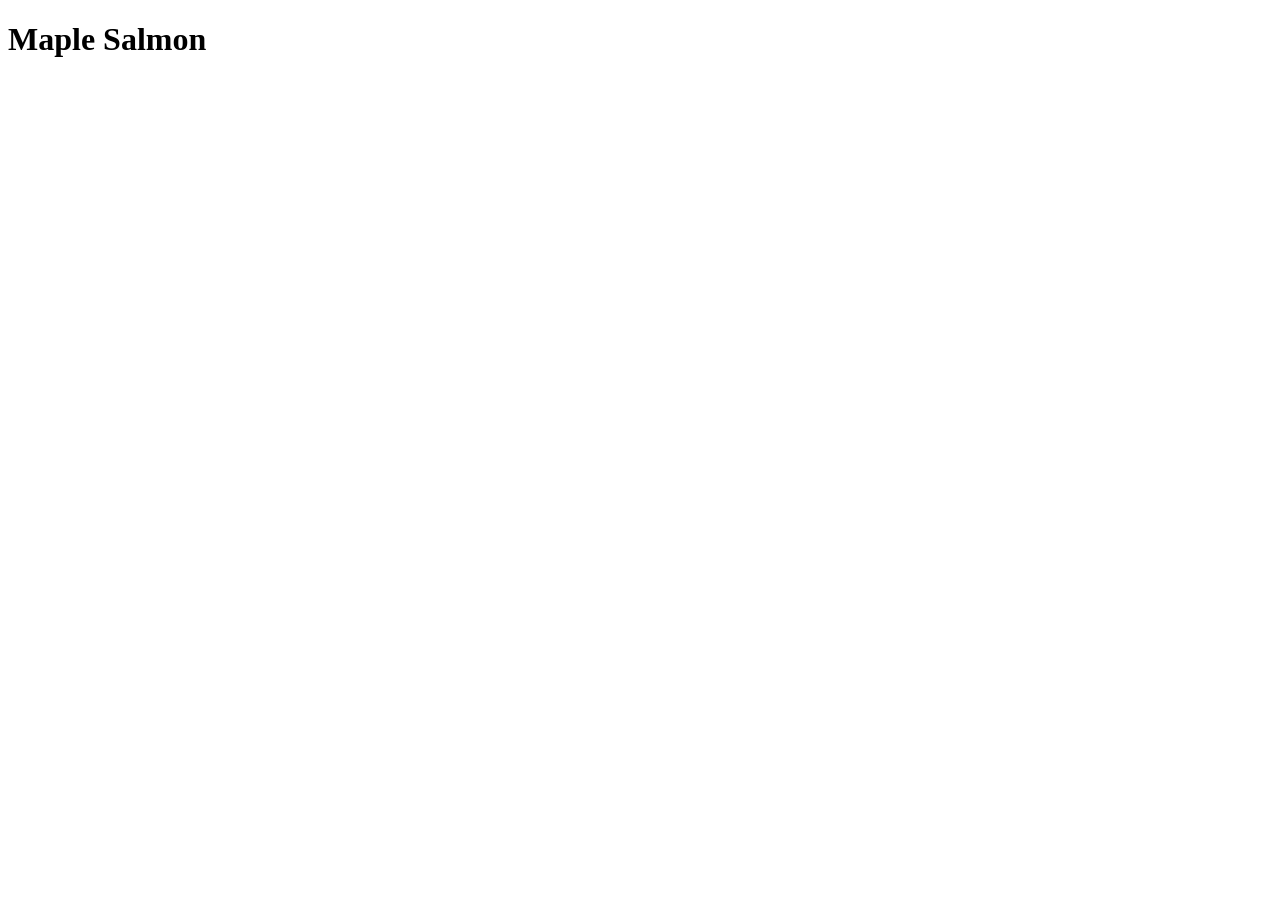
==== recipes/maple_salmon.html @ 20cc6193 "Add maple_salmon.html boilerplate" ====
<!DOCTYPE html>
<html lang="en">
<head>
    <meta charset="UTF-8">
    <meta name="viewport" content="width=device-width, initial-scale=1.0">
    <title>Maple Salmon</title>
</head>
<body>
    <h1>Maple Salmon</h1>
</body>
</html>
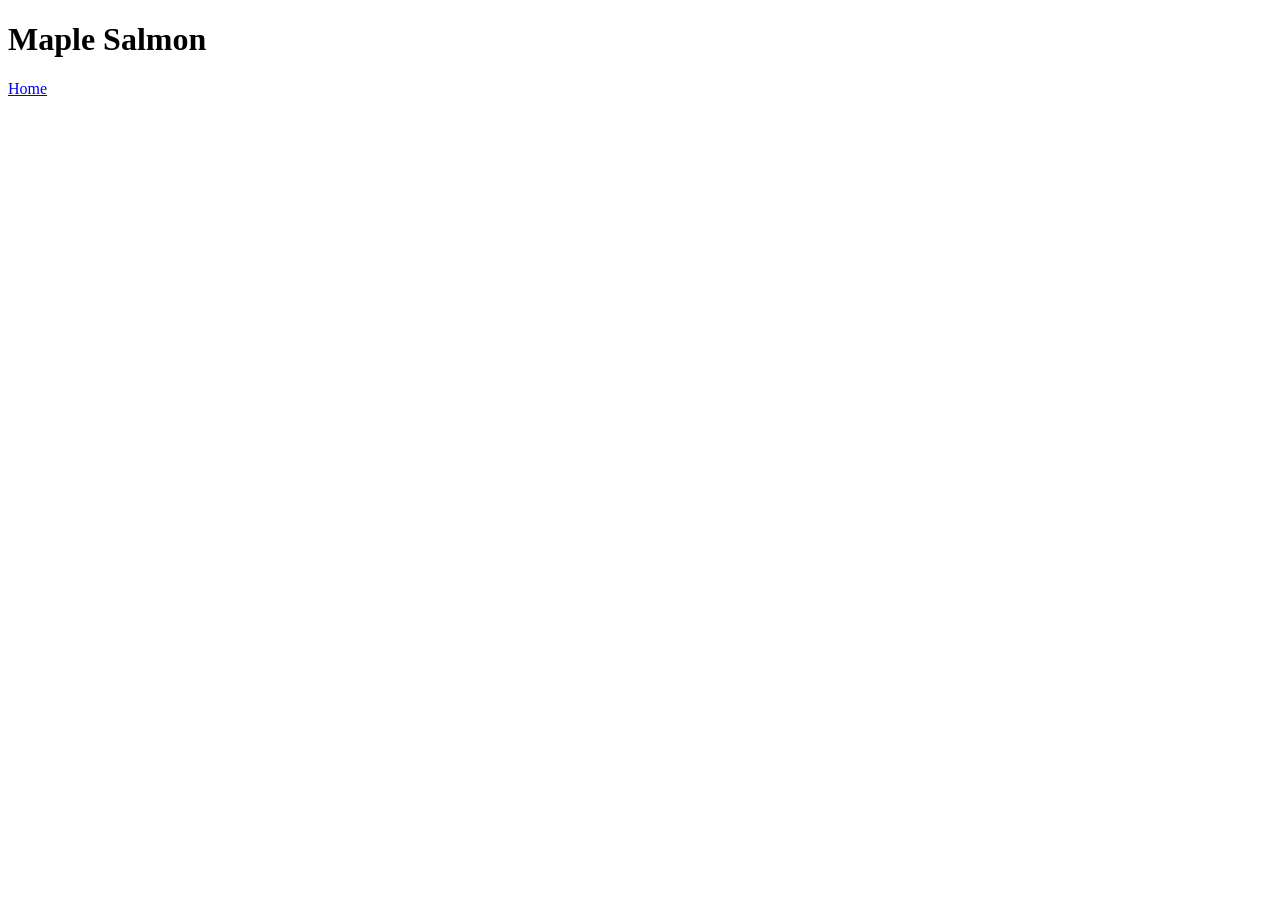
==== commit d2cbfdb6: "Add back-to-home link to maple_salmon.html This lets the user navigate back to the home webpage" ====
--- a/recipes/maple_salmon.html
+++ b/recipes/maple_salmon.html
@@ -7,5 +7,6 @@
 </head>
 <body>
     <h1>Maple Salmon</h1>
+    <a href="../index.html">Home</a>
 </body>
 </html>
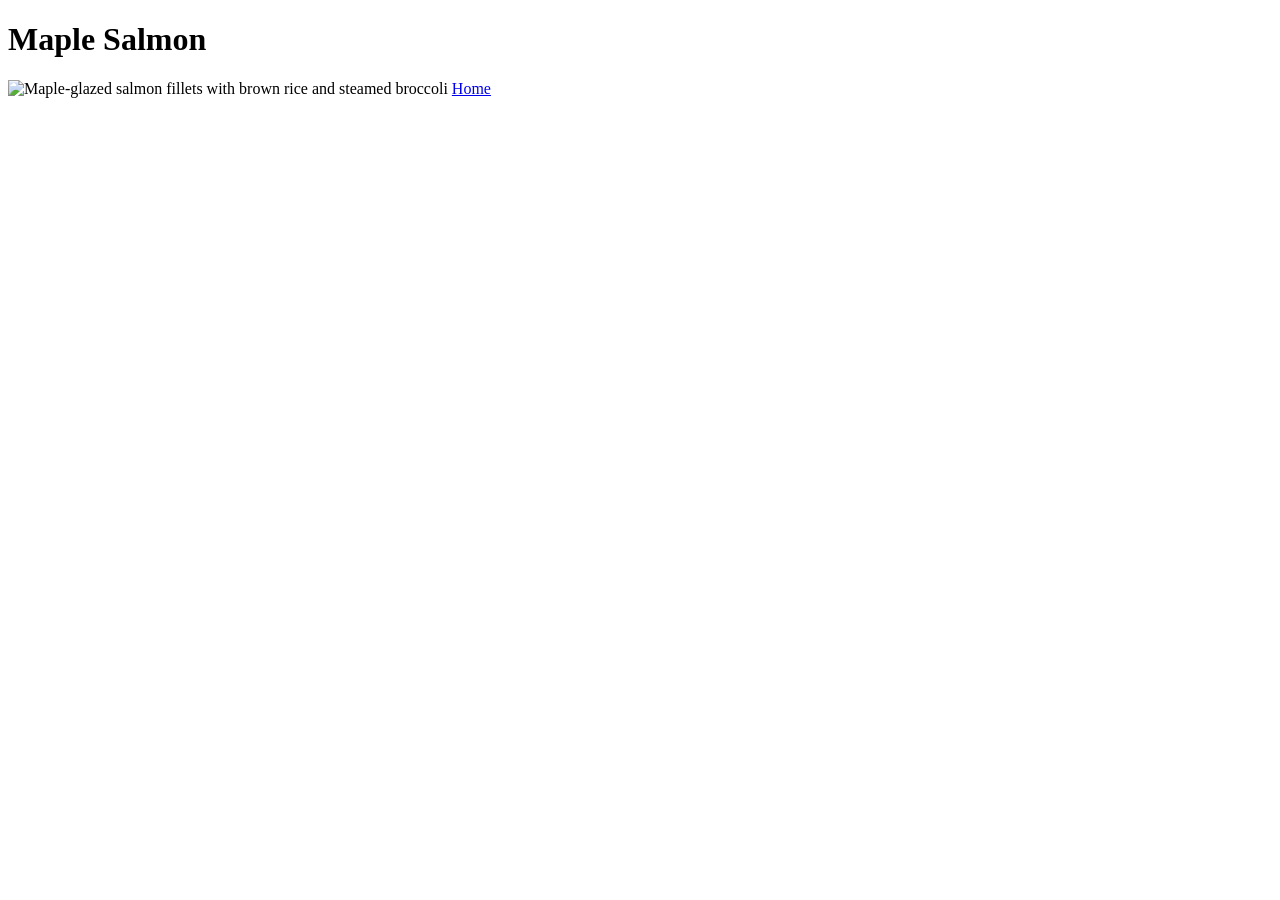
==== commit c28e7b06: "Resize salmon image to 400px" ====
--- a/recipes/maple_salmon.html
+++ b/recipes/maple_salmon.html
@@ -7,6 +7,7 @@
 </head>
 <body>
     <h1>Maple Salmon</h1>
+    <img src="../images/maple_salmon.jpg" alt="Maple-glazed salmon fillets with brown rice and steamed broccoli" height="400" width="400">
     <a href="../index.html">Home</a>
 </body>
 </html>
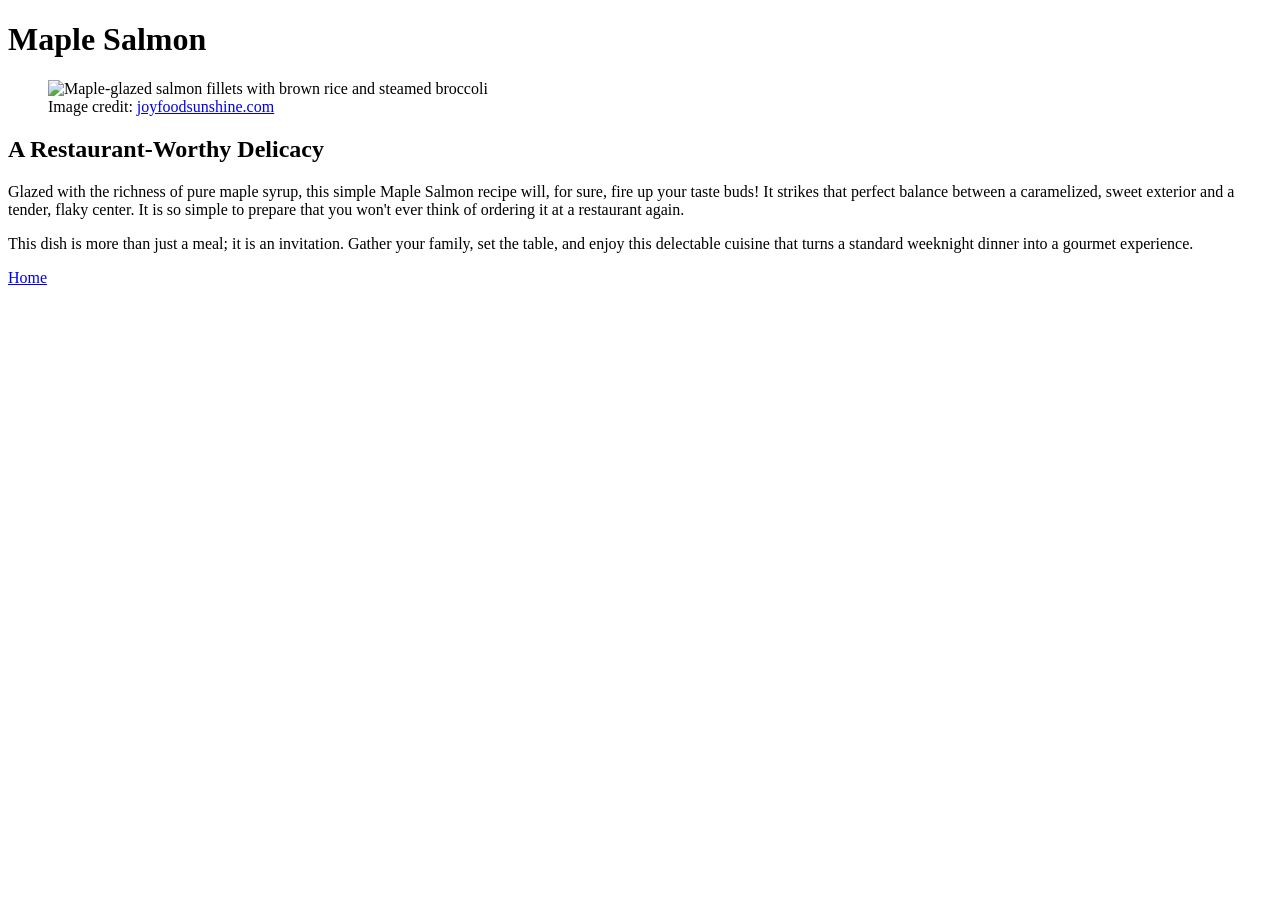
==== commit fa992f19: "Add description heading and content Added a brief description of the recipe to help ease the reader " ====
--- a/recipes/maple_salmon.html
+++ b/recipes/maple_salmon.html
@@ -1,13 +1,26 @@
 <!DOCTYPE html>
 <html lang="en">
+
 <head>
     <meta charset="UTF-8">
     <meta name="viewport" content="width=device-width, initial-scale=1.0">
     <title>Maple Salmon</title>
 </head>
+
 <body>
     <h1>Maple Salmon</h1>
-    <img src="../images/maple_salmon.jpg" alt="Maple-glazed salmon fillets with brown rice and steamed broccoli" height="400" width="400">
+    <figure>
+        <img src="../images/maple_salmon.jpg" alt="Maple-glazed salmon fillets with brown rice and steamed broccoli"
+            height="400" width="400">
+        <figcaption>
+            Image credit: <a href="https://joyfoodsunshine.com/" rel="noreferrer"
+                target="_blank">joyfoodsunshine.com</a>
+        </figcaption>
+    </figure>
+    <h2>A Restaurant-Worthy Delicacy</h2>
+    <p>Glazed with the richness of pure maple syrup, this simple Maple Salmon recipe will, for sure, fire up your taste buds! It strikes that perfect balance between a caramelized, sweet exterior and a tender, flaky center. It is so simple to prepare that you won't ever think of ordering it at a restaurant again.</p>
+    <p>This dish is more than just a meal; it is an invitation. Gather your family, set the table, and enjoy this delectable cuisine that turns a standard weeknight dinner into a gourmet experience.</p>
     <a href="../index.html">Home</a>
 </body>
+
 </html>
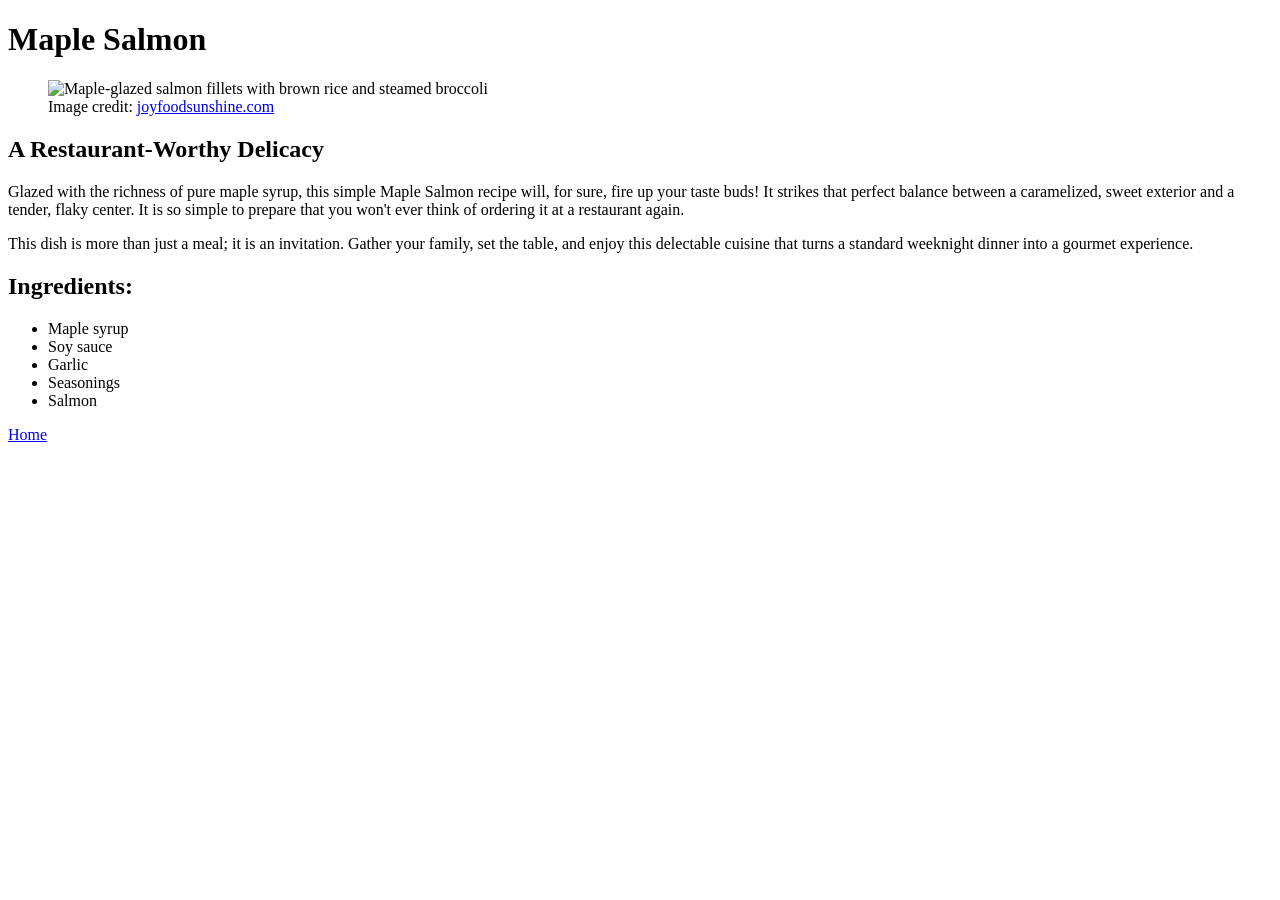
==== commit 7c403a9d: "Add ingredients list" ====
--- a/recipes/maple_salmon.html
+++ b/recipes/maple_salmon.html
@@ -20,6 +20,14 @@
     <h2>A Restaurant-Worthy Delicacy</h2>
     <p>Glazed with the richness of pure maple syrup, this simple Maple Salmon recipe will, for sure, fire up your taste buds! It strikes that perfect balance between a caramelized, sweet exterior and a tender, flaky center. It is so simple to prepare that you won't ever think of ordering it at a restaurant again.</p>
     <p>This dish is more than just a meal; it is an invitation. Gather your family, set the table, and enjoy this delectable cuisine that turns a standard weeknight dinner into a gourmet experience.</p>
+    <h2>Ingredients:</h2>
+    <ul>
+        <li>Maple syrup</li>
+        <li>Soy sauce</li>
+        <li>Garlic</li>
+        <li>Seasonings</li>
+        <li>Salmon</li>
+    </ul>
     <a href="../index.html">Home</a>
 </body>
 
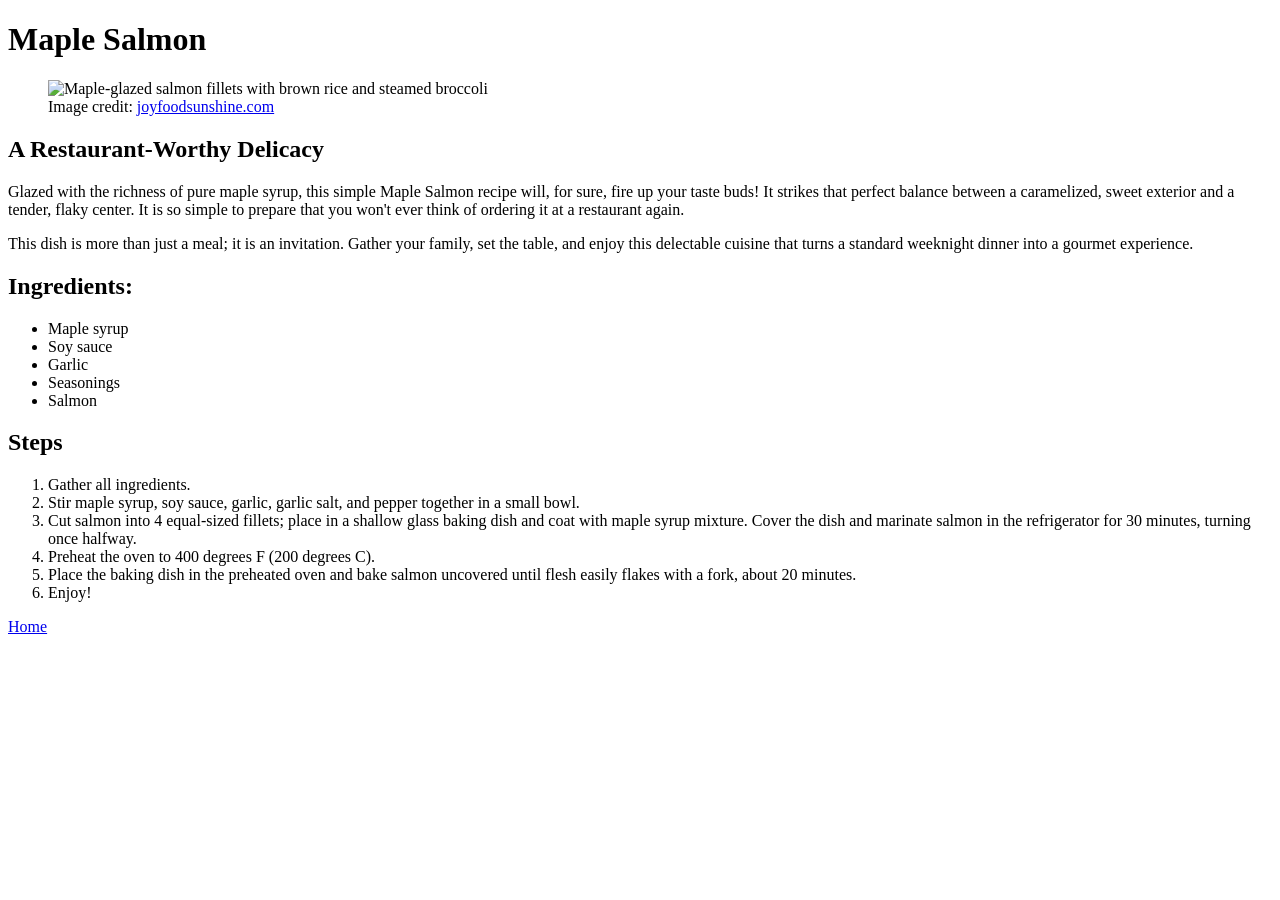
==== commit 4cd1782c: "Add recipe preparation steps This section provides step-by-step instructions for making the recipe" ====
--- a/recipes/maple_salmon.html
+++ b/recipes/maple_salmon.html
@@ -28,6 +28,15 @@
         <li>Seasonings</li>
         <li>Salmon</li>
     </ul>
+    <h2>Steps</h2>
+    <ol>
+        <li>Gather all ingredients.</li>
+        <li>Stir maple syrup, soy sauce, garlic, garlic salt, and pepper together in a small bowl.</li>
+        <li>Cut salmon into 4 equal-sized fillets; place in a shallow glass baking dish and coat with maple syrup mixture. Cover the dish and marinate salmon in the refrigerator for 30 minutes, turning once halfway.</li>
+        <li>Preheat the oven to 400 degrees F (200 degrees C).</li>
+        <li>Place the baking dish in the preheated oven and bake salmon uncovered until flesh easily flakes with a fork, about 20 minutes.</li>
+        <li>Enjoy!</li>
+    </ol>
     <a href="../index.html">Home</a>
 </body>
 
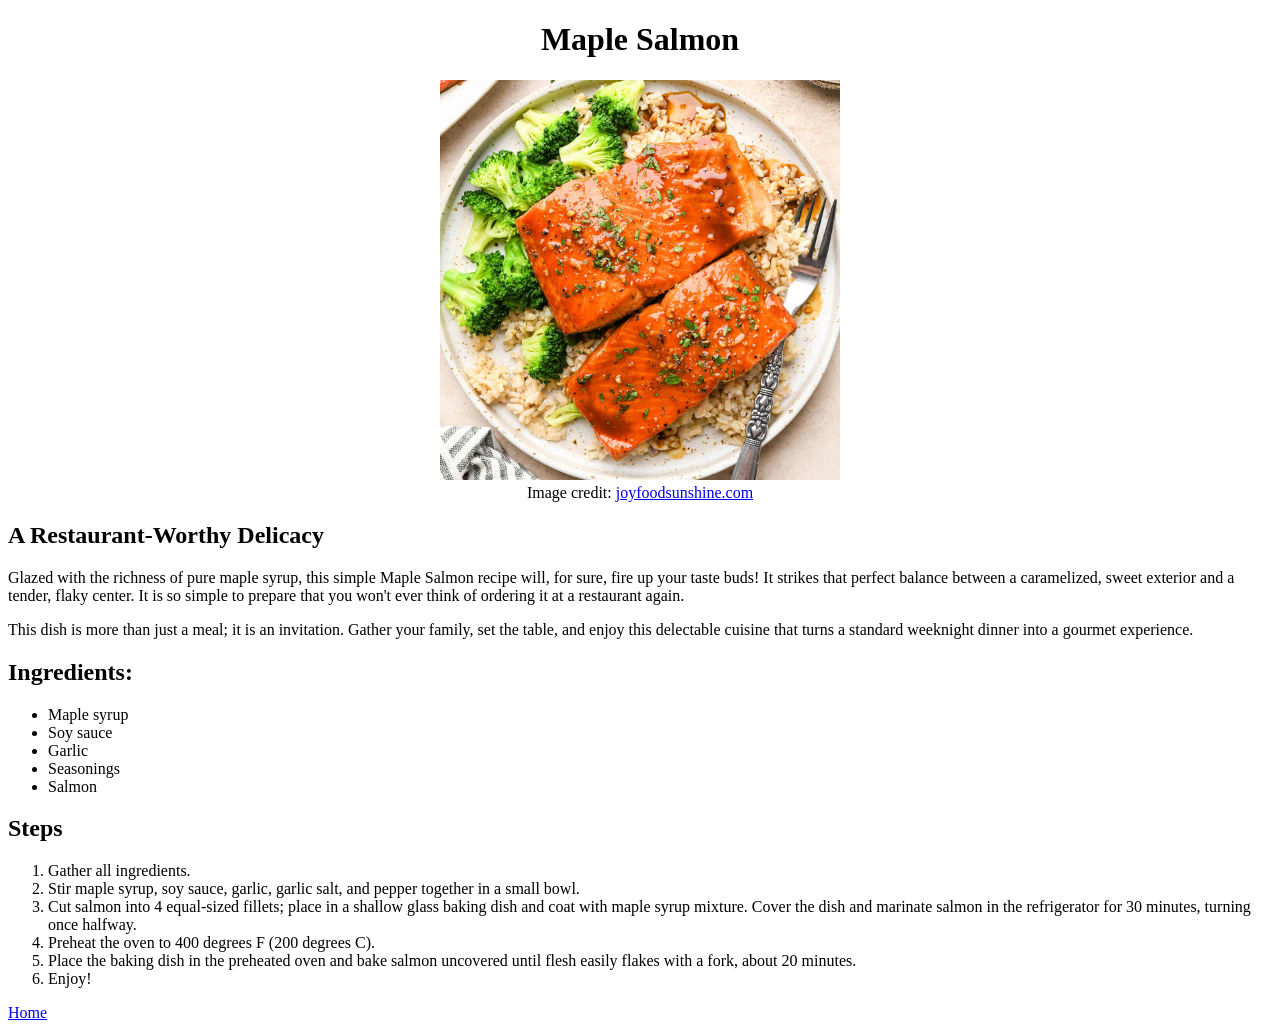
==== commit 0bffbe7a: "link recipes.cs in individual recipe pages" ====
--- a/recipes/maple_salmon.html
+++ b/recipes/maple_salmon.html
@@ -5,6 +5,7 @@
     <meta charset="UTF-8">
     <meta name="viewport" content="width=device-width, initial-scale=1.0">
     <title>Maple Salmon</title>
+    <link rel="stylesheet" href="../recipes.css">
 </head>
 
 <body>
--- a/recipes.css
+++ b/recipes.css
@@ -0,0 +1,3 @@
+h1, figure {
+    text-align: center;
+}
